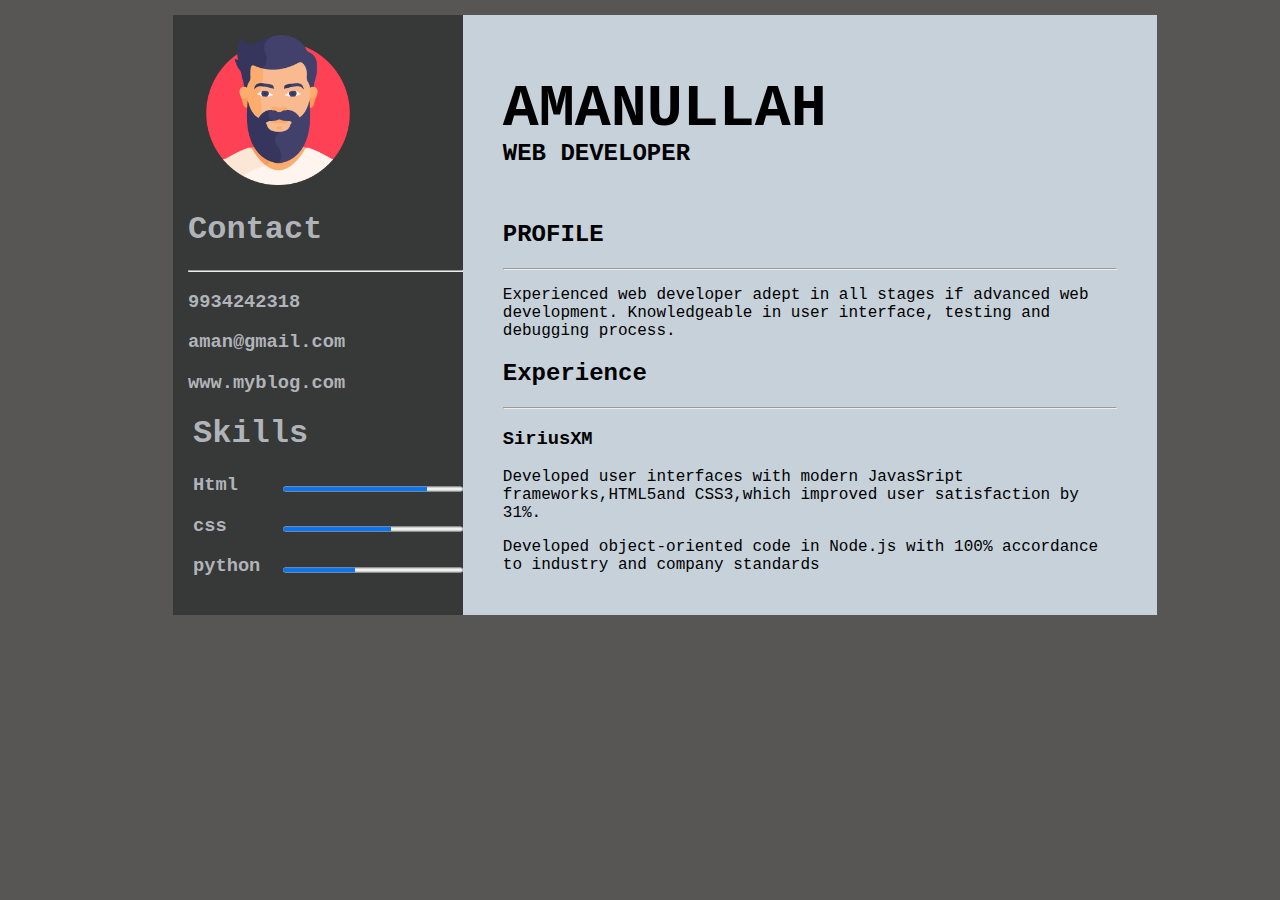
==== Assignment 1/home.html @ 76b3075f "Add files via upload" ====
<!DOCTYPE html>
<html lang="en">
<head>
    <meta charset="UTF-8">
    <meta http-equiv="X-UA-Compatible" content="IE=edge">
    <meta name="viewport" content="width=device-width, initial-scale=1.0">
    <title>Document</title>
    <link rel="stylesheet" href="style.css">
</head>
<body>
    <div class="main">
      <div class="boxs">
        <div class="box1">
           <div><img src="man.png"></div>
          <div class="names">
          <h1>Contact</h1>
          <hr>
          <h3>9934242318</h3>
          <h3>aman@gmail.com</h3>
          <h3>www.myblog.com</h3>
          </div>
          
            
          <div class="bars" style="color: rgb(176, 180, 184);">
          <div>
          <h1 >Skills</h1>
          <h3>Html    <span><progress id="file" value="80" max="100"> 32% </progress></span></h3>
           <h3>css     <span><progress id="file" value="60" max="100"> 32% </progress></span></h3>
           <h3>python  <span><progress id="file" value="40" max="100"> 32% </progress></span></h3> 
           </div>
          </div> 
        </div>
          
        
        <div class="box2">
         <div class="name">
          <h1>AMANULLAH</h1>
          <h2>WEB DEVELOPER</h2>
         </div>
         <br>
         <h2>PROFILE</h2>
         <hr><p>Experienced web developer adept in all stages if advanced web development. Knowledgeable in user interface, testing and debugging process.</p>
         <h2>
          Experience
         </h2><hr>
         <h3>SiriusXM</h3>
         <p>Developed user interfaces with modern JavasSript frameworks,HTML5and CSS3,which improved user satisfaction by 31%.</p>
         <p>Developed object-oriented code in Node.js with 100% accordance to industry and company standards</p>
        </div>
  
        
    </div>
</body>
</html>
---- Assignment 1/style.css ----
* {
    top: 0;
    box-sizing: border-box;
}

body{
    background-color: rgb(88, 85, 85);
    font-family: "Lucida Console", "Courier New", monospace;
    
}
.main{
    margin: 15px ;
}
.boxs{
    display: flex
}
.box1{
    width:350px;
    height:600px;
    background-color: rgb(55, 56, 56);
    margin: 0px 0px 0px 150px ;
   
}
.box2{
    width:1000px;
    height:600px;
    background-color: rgb(198, 209, 218);
    margin: 0px 100px 30px 0px ;
    padding: 20px 40px;
   
}
img{
    width: 150px;
    margin: 20px 20px 0px 30px;
}
.names{
   margin: 10px 0px 0px 15px;
   color: rgb(176, 180, 184);
}

progress{
    width: 180px;
    height: 10px;
}
.bars{
    margin-left: 20px 
}
.name h1{
    font-size: 60px;
    
}
.name{
display: flex;
font-family: "Lucida Console", "Courier New", monospace;
}

.name h2{
    position: absolute;
    margin-top: 140px;

}
h3{
    font-family: "Lucida Console", "Courier New", monospace;
}
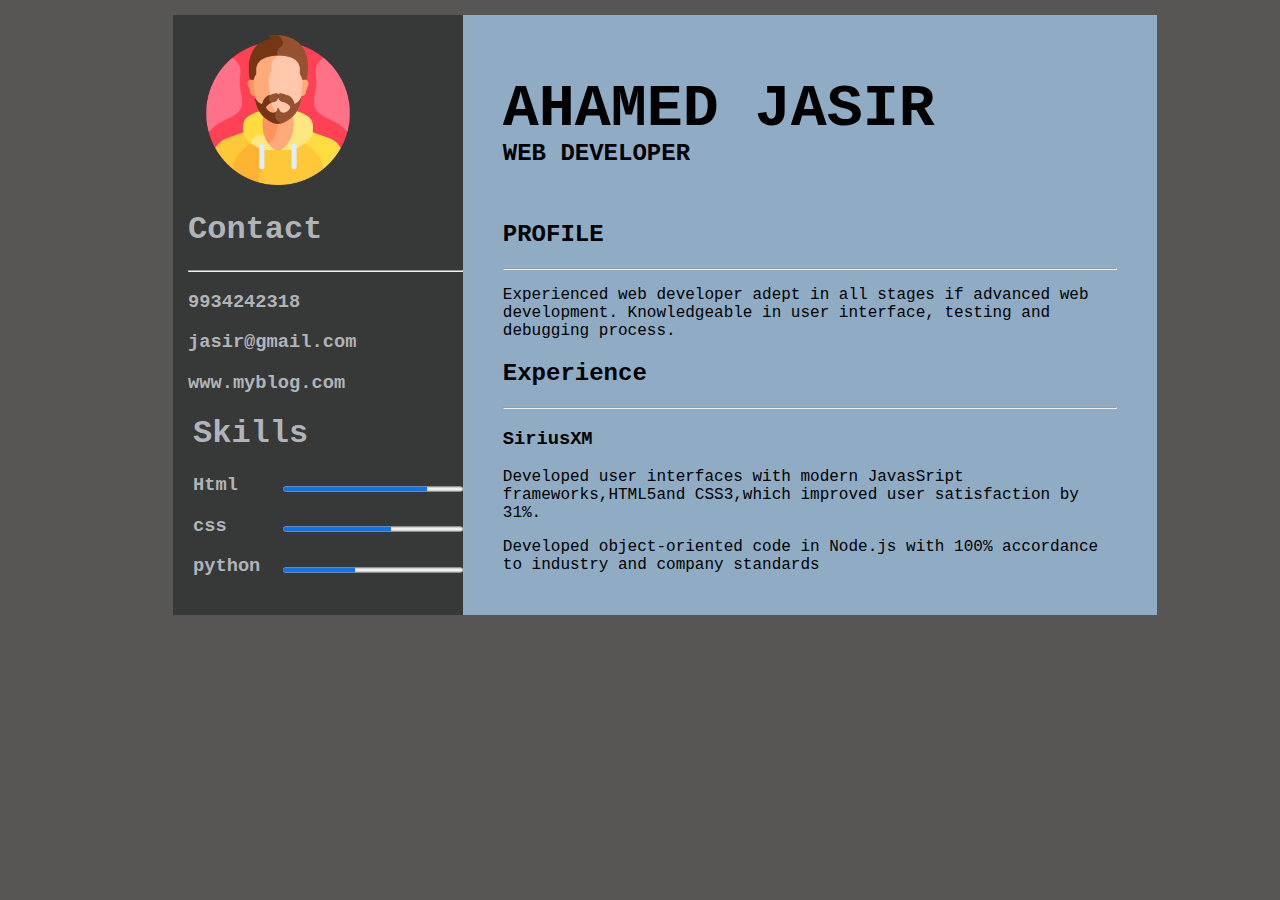
==== commit 8354b64f: "Add files via upload" ====
--- a/Assignment 1/home.html
+++ b/Assignment 1/home.html
@@ -11,12 +11,12 @@
     <div class="main">
       <div class="boxs">
         <div class="box1">
-           <div><img src="man.png"></div>
+           <div><img src="jasir.png"></div>
           <div class="names">
           <h1>Contact</h1>
           <hr>
           <h3>9934242318</h3>
-          <h3>aman@gmail.com</h3>
+          <h3>jasir@gmail.com</h3>
           <h3>www.myblog.com</h3>
           </div>
           
@@ -34,7 +34,7 @@
         
         <div class="box2">
          <div class="name">
-          <h1>AMANULLAH</h1>
+          <h1>AHAMED JASIR</h1>
           <h2>WEB DEVELOPER</h2>
          </div>
          <br>
--- a/Assignment 1/style.css
+++ b/Assignment 1/style.css
@@ -24,7 +24,7 @@
 .box2{
     width:1000px;
     height:600px;
-    background-color: rgb(198, 209, 218);
+    background-color: rgb(143, 172, 196);
     margin: 0px 100px 30px 0px ;
     padding: 20px 40px;
    
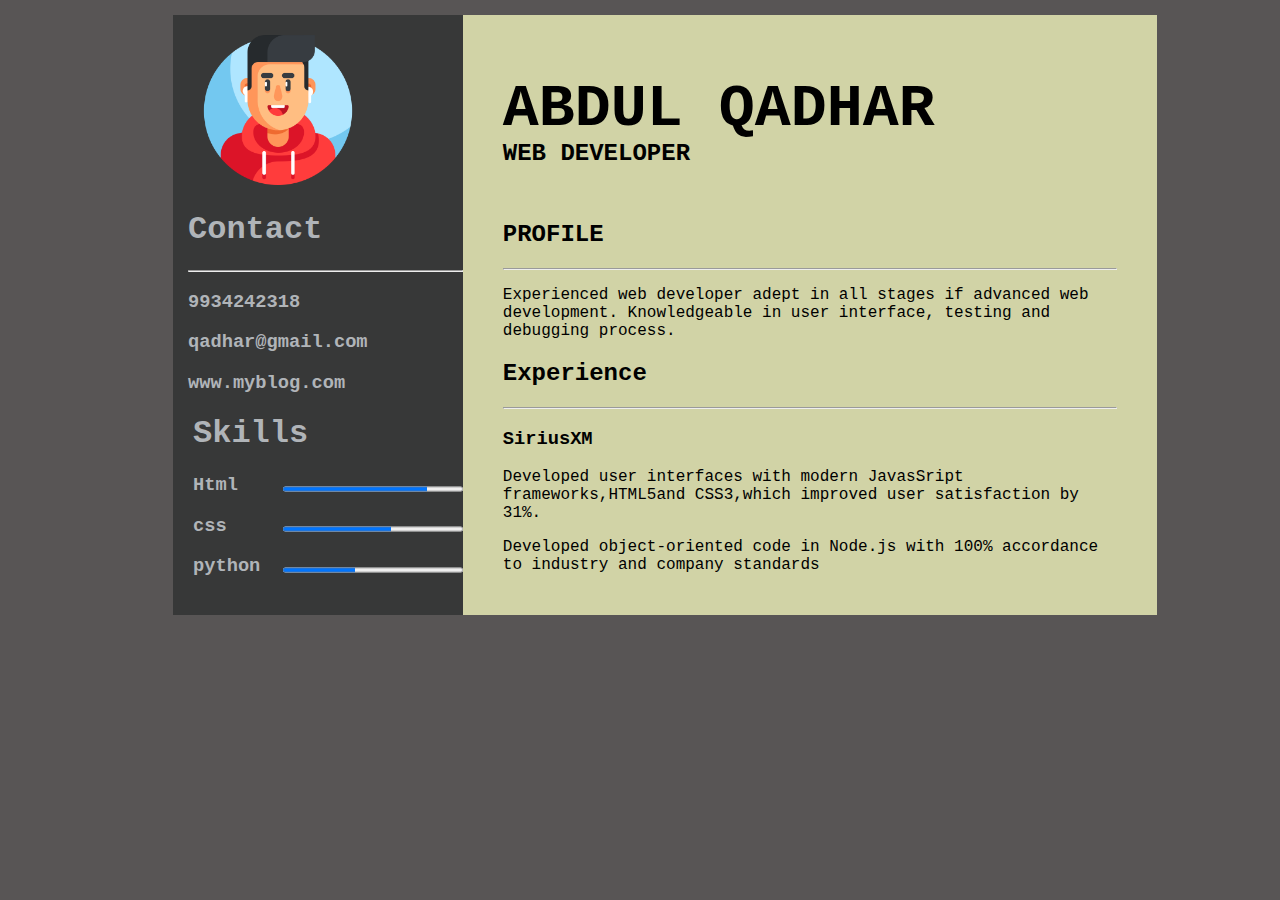
==== commit 04e105ea: "Add files via upload" ====
--- a/Assignment 1/home.html
+++ b/Assignment 1/home.html
@@ -11,12 +11,12 @@
     <div class="main">
       <div class="boxs">
         <div class="box1">
-           <div><img src="jasir.png"></div>
+           <div><img src="quther.png"></div>
           <div class="names">
           <h1>Contact</h1>
           <hr>
           <h3>9934242318</h3>
-          <h3>jasir@gmail.com</h3>
+          <h3>qadhar@gmail.com</h3>
           <h3>www.myblog.com</h3>
           </div>
           
@@ -34,7 +34,7 @@
         
         <div class="box2">
          <div class="name">
-          <h1>AHAMED JASIR</h1>
+          <h1>ABDUL QADHAR</h1>
           <h2>WEB DEVELOPER</h2>
          </div>
          <br>
--- a/Assignment 1/style.css
+++ b/Assignment 1/style.css
@@ -24,7 +24,7 @@
 .box2{
     width:1000px;
     height:600px;
-    background-color: rgb(143, 172, 196);
+    background-color: rgb(209, 211, 166);
     margin: 0px 100px 30px 0px ;
     padding: 20px 40px;
    
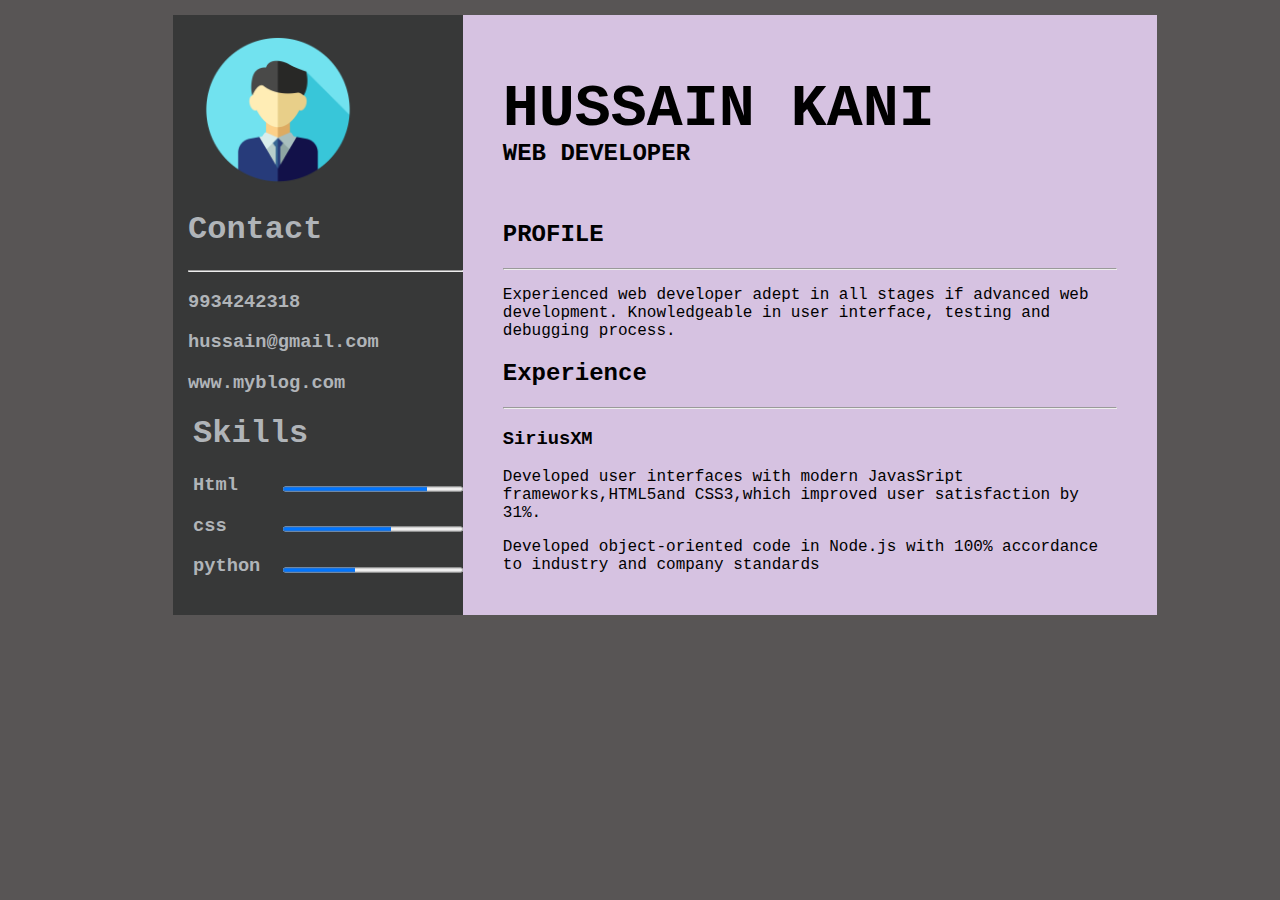
==== commit db8c11bd: "Add files via upload" ====
--- a/Assignment 1/home.html
+++ b/Assignment 1/home.html
@@ -11,12 +11,12 @@
     <div class="main">
       <div class="boxs">
         <div class="box1">
-           <div><img src="quther.png"></div>
+           <div><img src="hussain.png"></div>
           <div class="names">
           <h1>Contact</h1>
           <hr>
           <h3>9934242318</h3>
-          <h3>qadhar@gmail.com</h3>
+          <h3>hussain@gmail.com</h3>
           <h3>www.myblog.com</h3>
           </div>
           
@@ -34,7 +34,7 @@
         
         <div class="box2">
          <div class="name">
-          <h1>ABDUL QADHAR</h1>
+          <h1>HUSSAIN KANI</h1>
           <h2>WEB DEVELOPER</h2>
          </div>
          <br>
--- a/Assignment 1/style.css
+++ b/Assignment 1/style.css
@@ -24,7 +24,7 @@
 .box2{
     width:1000px;
     height:600px;
-    background-color: rgb(209, 211, 166);
+    background-color: rgb(214, 194, 225);
     margin: 0px 100px 30px 0px ;
     padding: 20px 40px;
    
